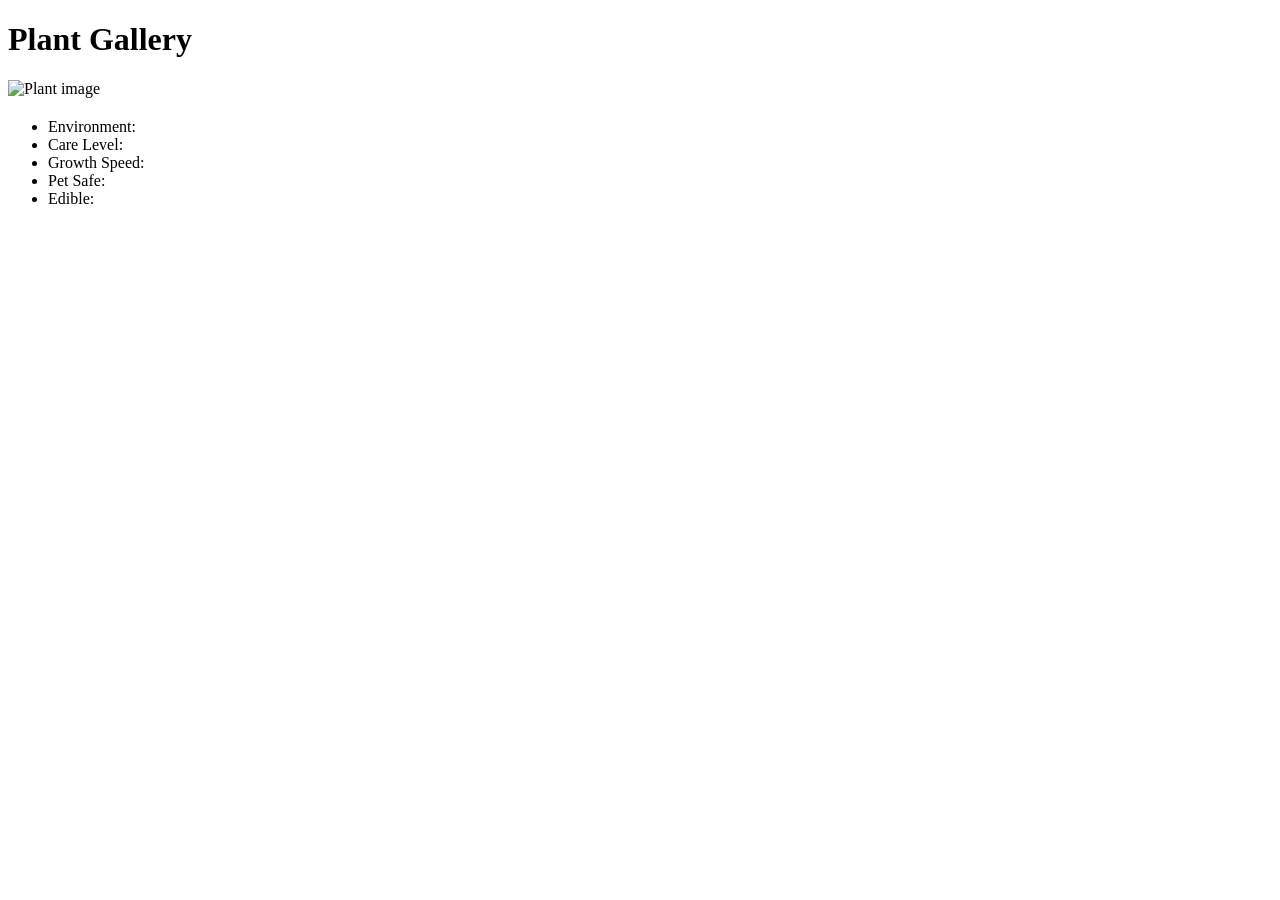
==== src/main/resources/templates/plants.html @ a91b6a0c "Add plant gallery." ====
<!DOCTYPE html>
<html xmlns:th="http://www.thymeleaf.org">
<head>
    <title>Plant Gallery</title>
    <link rel="stylesheet" th:href="@{/styles.css}">
</head>

<body>

<h1>Plant Gallery</h1>

<div class="gallery-grid">

    <div class="plant-card" th:each="plant : ${plants}">

        <img th:src="@{/${plant.plantImageUrl}}" alt="Plant image">

        <h2 th:text="${plant.plantName}"></h2>

        <p>
            <em th:text="${plant.plantScientificName}"></em>
        </p>

        <p th:text="${plant.plantDescription}"></p>

        <ul>
            <li>Environment:
                <span th:text="${plant.plantEnvironment}"></span>
            </li>

            <li>Care Level:
                <span th:text="${plant.plantCareLevel}"></span>
            </li>

            <li>Growth Speed:
                <span th:text="${plant.plantGrowthSpeed}"></span>
            </li>

            <li>Pet Safe:
                <span th:text="${plant.petSafe} ? 'Yes' : 'No'"></span>
            </li>
            
            <li>Edible:
                <span th:text="${plant.edible} ? 'Yes' : 'No'"></span>
            </li>
            
        </ul>

    </div>

</div>

</body>
</html>
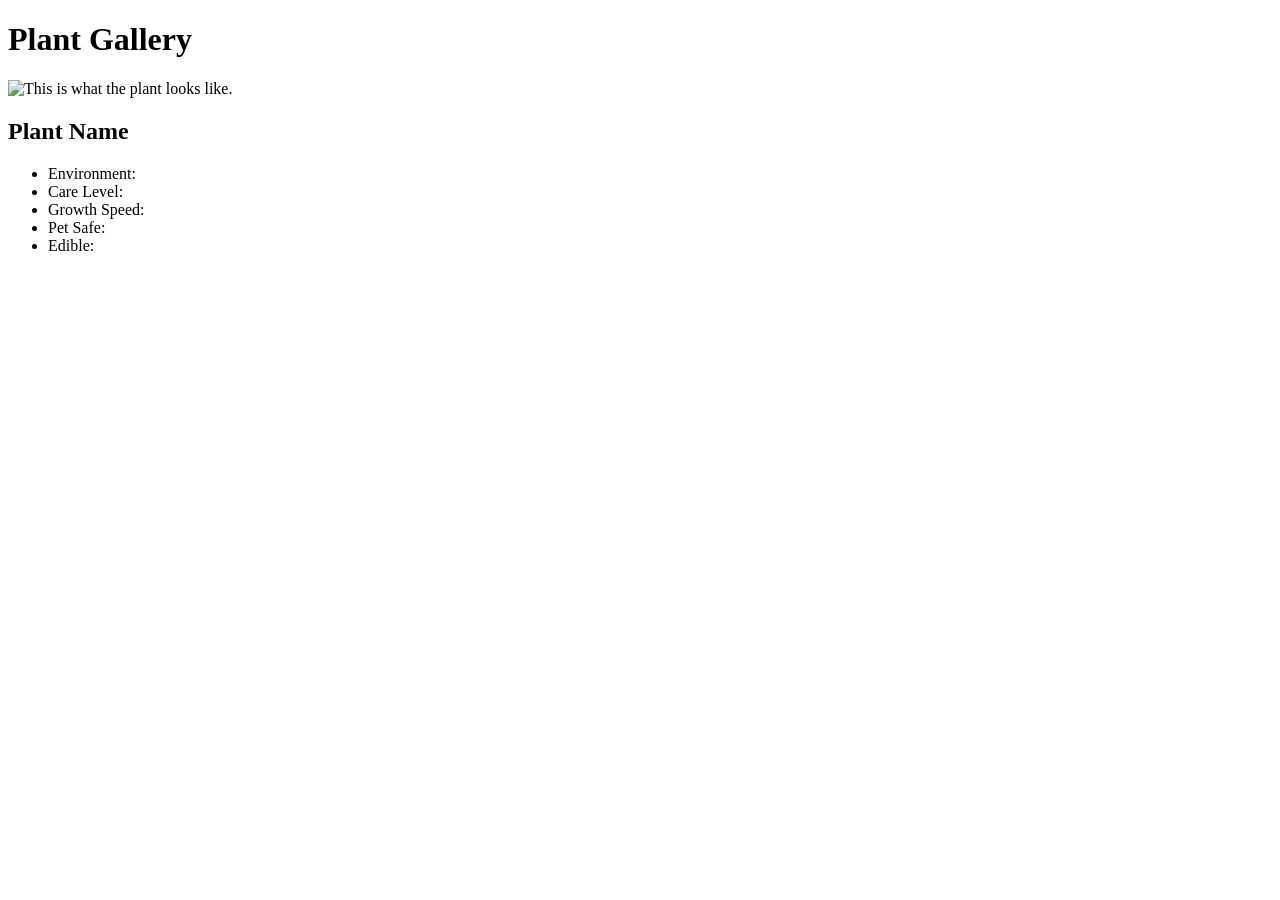
==== commit f745aac6: "Fix image rendering and gallery card placement." ====
--- a/src/main/resources/templates/plants.html
+++ b/src/main/resources/templates/plants.html
@@ -1,54 +1,62 @@
 <!DOCTYPE html>
 <html xmlns:th="http://www.thymeleaf.org">
 <head>
+    <meta charset="UTF-8" />
     <title>Plant Gallery</title>
     <link rel="stylesheet" th:href="@{/styles.css}">
 </head>
 
 <body>
 
-<h1>Plant Gallery</h1>
+    <main class="container">
 
-<div class="gallery-grid">
+        <h1>Plant Gallery</h1>
 
-    <div class="plant-card" th:each="plant : ${plants}">
+        <div class="gallery-grid">
 
-        <img th:src="@{/${plant.plantImageUrl}}" alt="Plant image">
+            <div class="gallery-card" th:each="plant : ${plants}">
 
-        <h2 th:text="${plant.plantName}"></h2>
+                <img 
+                    class="gallery-img"
+                    th:src="@{'/' + ${plant.plantImageUrl}}" 
+                    alt="This is what the plant looks like.">
 
-        <p>
-            <em th:text="${plant.plantScientificName}"></em>
-        </p>
+                <h2 th:text="${plant.plantName != null ? plant.plantName : 'Plant Name'}">Plant Name</h2>
 
-        <p th:text="${plant.plantDescription}"></p>
+                <p>
+                    <em th:text="${plant.plantScientificName}"></em>
+                </p>
 
-        <ul>
-            <li>Environment:
-                <span th:text="${plant.plantEnvironment}"></span>
-            </li>
+                <p th:text="${plant.plantDescription}"></p>
 
-            <li>Care Level:
-                <span th:text="${plant.plantCareLevel}"></span>
-            </li>
+                <ul>
+                    <li>Environment:
+                        <span th:text="${plant.plantEnvironment}"></span>
+                    </li>
 
-            <li>Growth Speed:
-                <span th:text="${plant.plantGrowthSpeed}"></span>
-            </li>
+                    <li>Care Level:
+                        <span th:text="${plant.plantCareLevel}"></span>
+                    </li>
 
-            <li>Pet Safe:
-                <span th:text="${plant.petSafe} ? 'Yes' : 'No'"></span>
-            </li>
-            
-            <li>Edible:
-                <span th:text="${plant.edible} ? 'Yes' : 'No'"></span>
-            </li>
-            
-        </ul>
+                    <li>Growth Speed:
+                        <span th:text="${plant.plantGrowthSpeed}"></span>
+                    </li>
 
-    </div>
+                    <li>Pet Safe:
+                        <span th:text="${plant.petSafe} ? 'Yes' : 'No'"></span>
+                    </li>
+                    
+                    <li>Edible:
+                        <span th:text="${plant.edible} ? 'Yes' : 'No'"></span>
+                    </li>
 
-</div>
+                </ul>
+
+            </div>
+
+        </div>
+
+    </main>
 
 </body>
 </html>
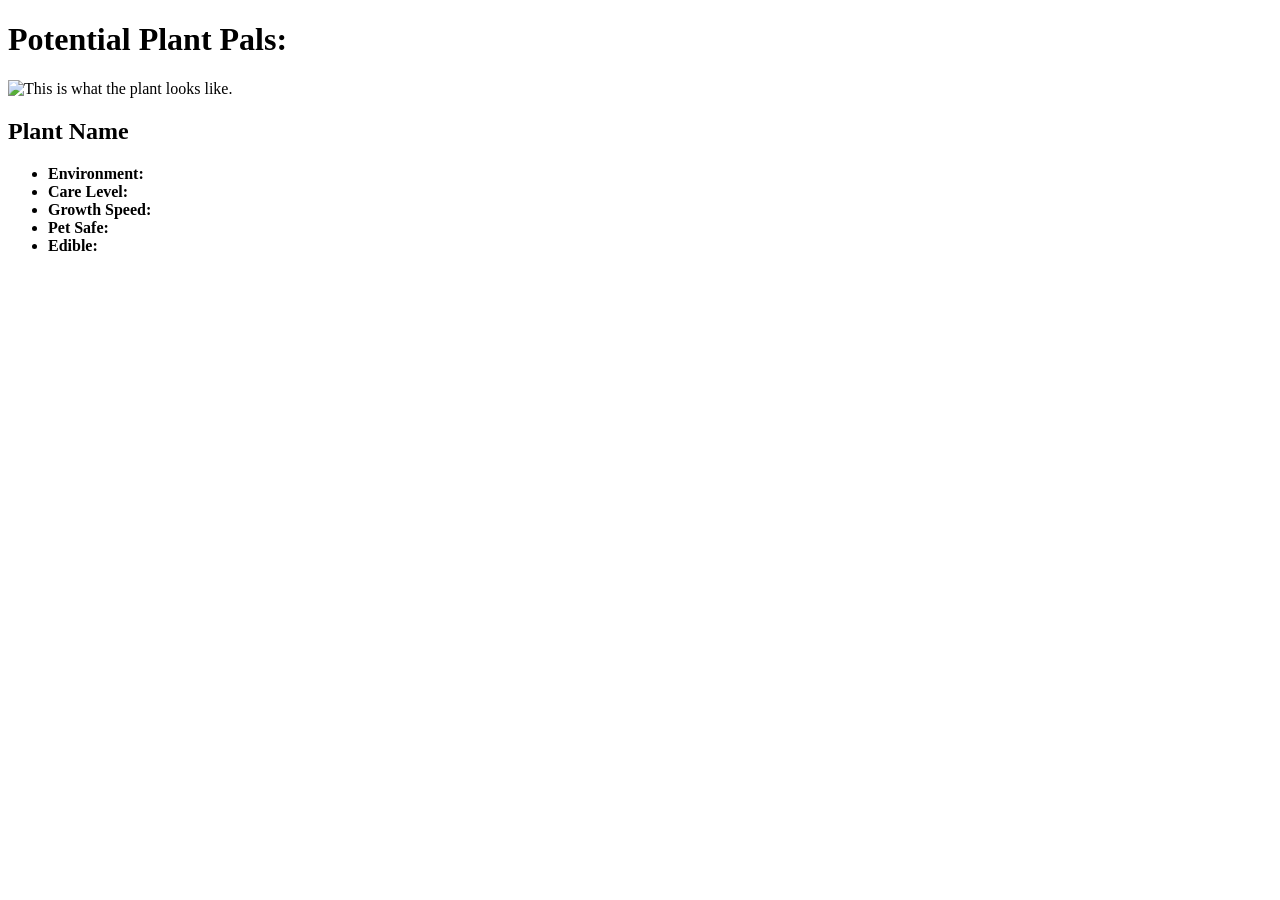
==== commit 1afbc33e: "Fix string capitalization issue." ====
--- a/src/main/resources/templates/plants.html
+++ b/src/main/resources/templates/plants.html
@@ -8,9 +8,9 @@
 
 <body>
 
-    <main class="container">
+    <main class="container-wide">
 
-        <h1>Plant Gallery</h1>
+        <h1>Potential Plant Pals:</h1>
 
         <div class="gallery-grid">
 
@@ -30,23 +30,23 @@
                 <p th:text="${plant.plantDescription}"></p>
 
                 <ul>
-                    <li>Environment:
+                    <li><strong>Environment:</strong>
                         <span th:text="${plant.plantEnvironment}"></span>
                     </li>
 
-                    <li>Care Level:
+                    <li><strong>Care Level:</strong>
                         <span th:text="${plant.plantCareLevel}"></span>
                     </li>
 
-                    <li>Growth Speed:
+                    <li><strong>Growth Speed:</strong>
                         <span th:text="${plant.plantGrowthSpeed}"></span>
                     </li>
 
-                    <li>Pet Safe:
+                    <li><strong>Pet Safe:</strong>
                         <span th:text="${plant.petSafe} ? 'Yes' : 'No'"></span>
                     </li>
                     
-                    <li>Edible:
+                    <li><strong>Edible:</strong>
                         <span th:text="${plant.edible} ? 'Yes' : 'No'"></span>
                     </li>
 
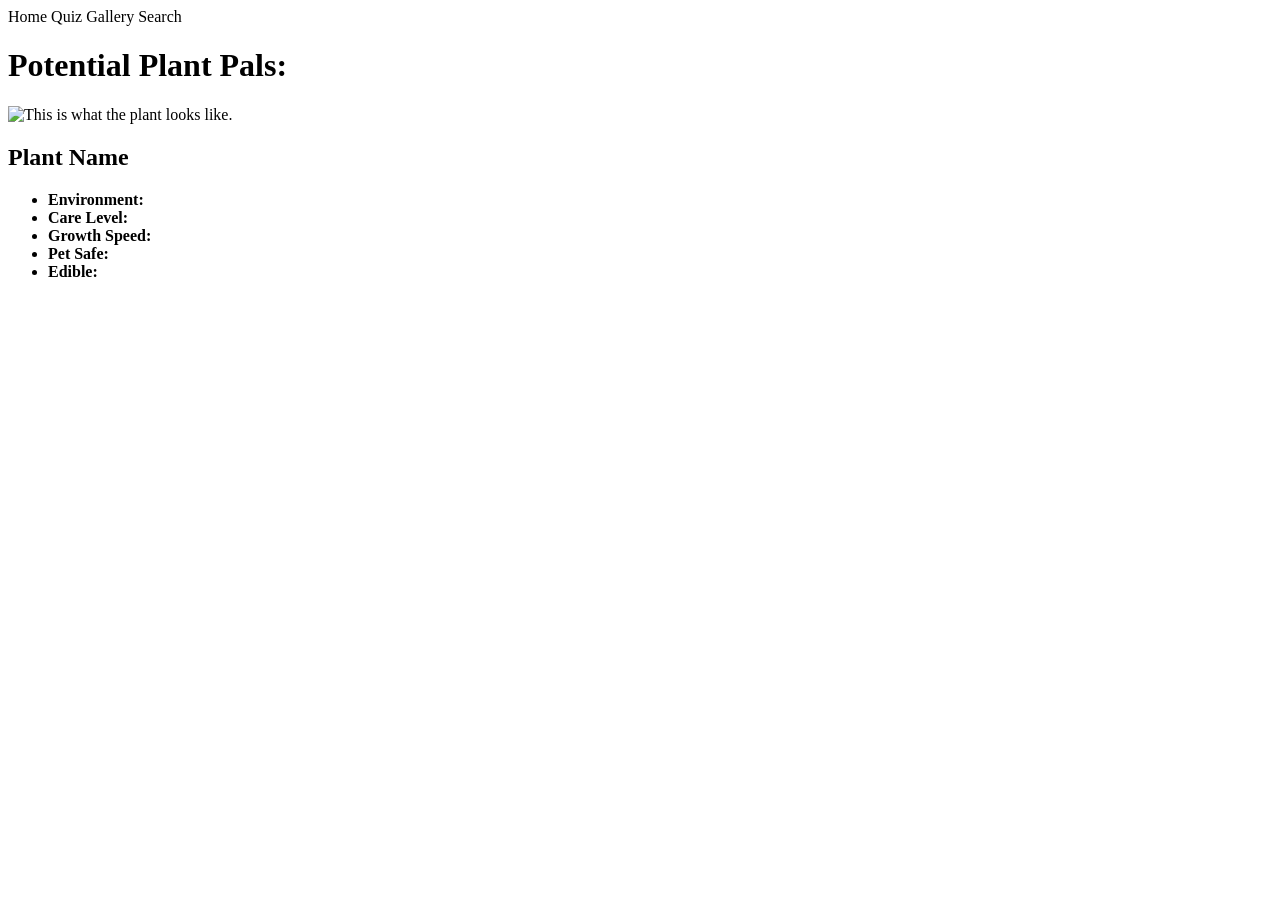
==== commit 916512e9: "Configure navigation between pages." ====
--- a/src/main/resources/templates/plants.html
+++ b/src/main/resources/templates/plants.html
@@ -1,5 +1,5 @@
 <!DOCTYPE html>
-<html xmlns:th="http://www.thymeleaf.org">
+<html xmlns:th="http://www.thymeleaf.org" lang="en" xml:lang="en">
 <head>
     <meta charset="UTF-8" />
     <title>Plant Gallery</title>
@@ -9,6 +9,12 @@
 <body>
 
     <main class="container-wide">
+        <nav class="page-nav actions" style="margin: 0 0 14px 0;">
+        <a class="btn secondary" th:href="@{/}">Home</a>
+        <a class="btn secondary" th:href="@{/quiz}">Quiz</a>
+        <a class="btn secondary" th:href="@{/plants}">Gallery</a>
+        <a class="btn secondary" th:href="@{/search}">Search</a>
+    </nav>
 
         <h1>Potential Plant Pals:</h1>
 
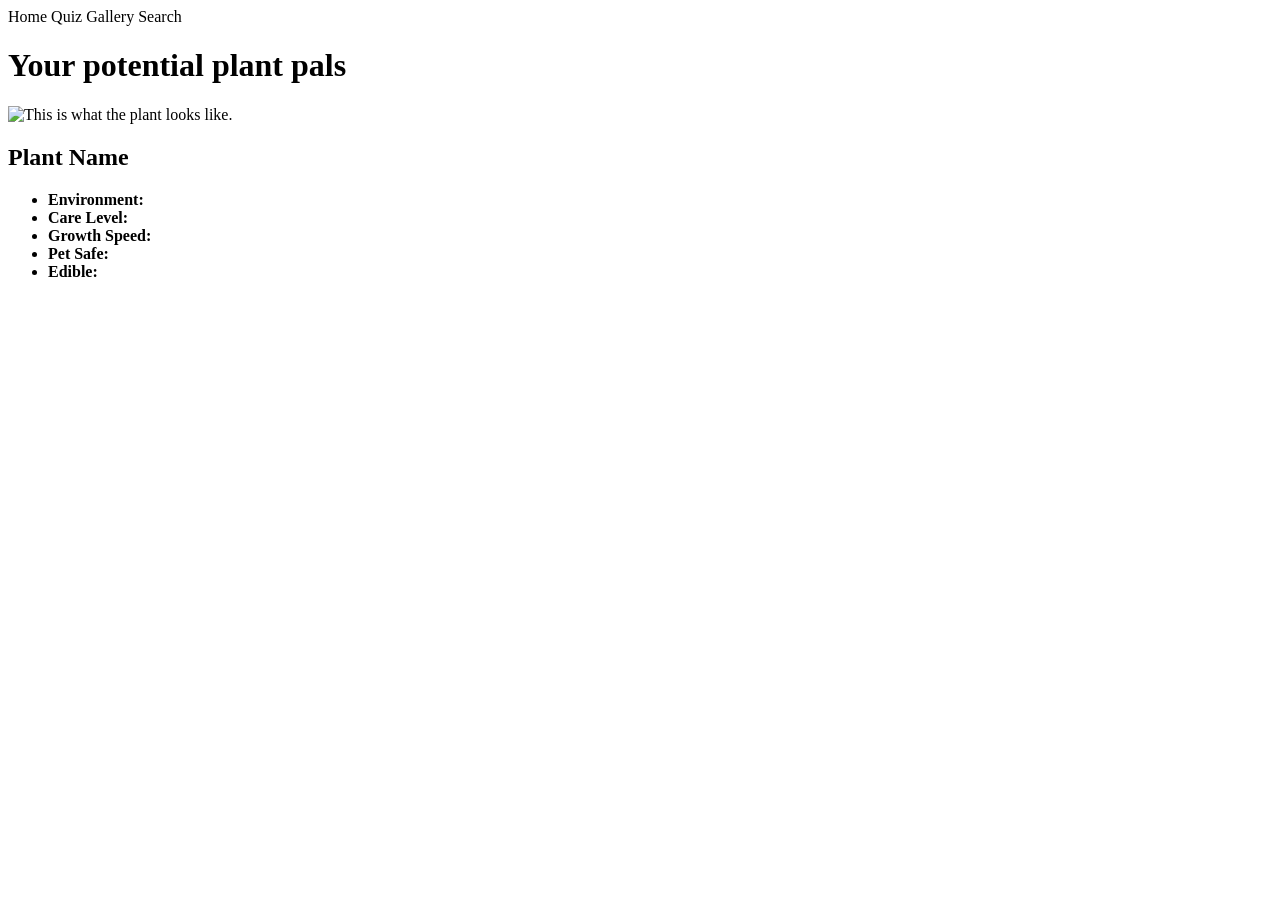
==== commit e786a239: "Chore: Tidying up. Minor tweaks." ====
--- a/src/main/resources/templates/plants.html
+++ b/src/main/resources/templates/plants.html
@@ -16,7 +16,7 @@
         <a class="btn secondary" th:href="@{/search}">Search</a>
     </nav>
 
-        <h1>Potential Plant Pals:</h1>
+        <h1>Your potential plant pals</h1>
 
         <div class="gallery-grid">
 
